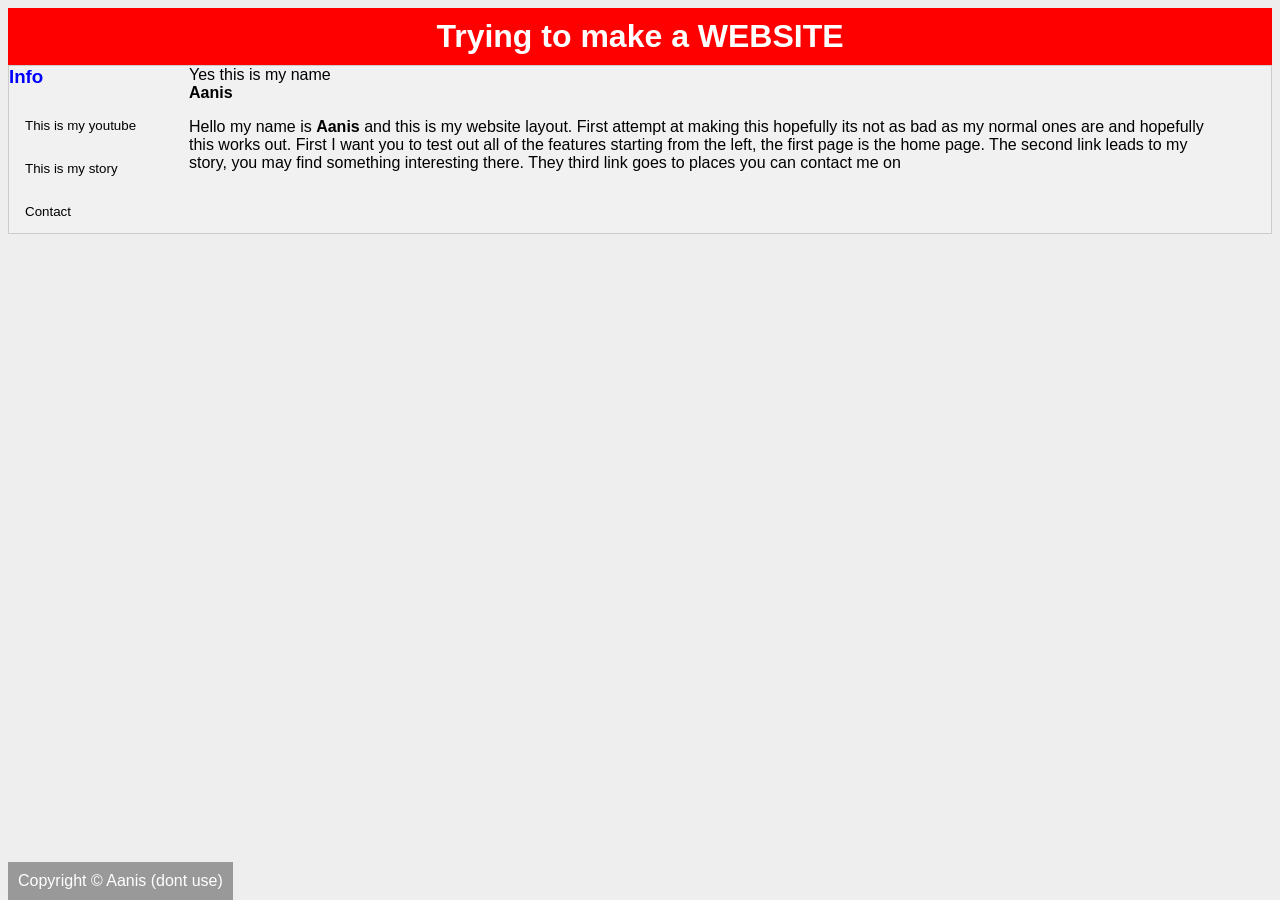
==== demo.html @ 5bb47dd2 "newsite" ====
<!DOCTYPE html>
  <html>
  <head>

      <title>My first site</title>
      <link rel="stylesheet" type="text/css" href="style.css" />
      <meta charset="urf-8">
      <meta name="viewport" content="width=device-width, initial-scale=1.0">
      <meta name="description" content="contract from example">
  </head>
  <body>
    <div id="container">
      <div id="header">
        <h1>Trying to make a WEBSITE</h1>
      </div>
      <div class="tab" id="content">
        <div id="nav">
            <h3>Info</h3>
            <ul>
              <li><button class="tablinks" onclick="opentag(event, 'Youtube') "> This is my youtube</button></li>
              <li><button class="tablinks" onclick="opentag(event, 'Story')" > This is my story</button></li>
              <li><button class="tablinks" onclick="opentag(event, 'Contact')"> Contact</button></li>
            </ul>






            </div>


        <div id="main1">
          Yes this is my name<br>
          <b>Aanis</b>
        </p>
        <p>Hello my name is <b>Aanis</b> and this is my website layout. First attempt at making this hopefully its not as bad as my normal ones are and hopefully this works out. First I want you to test out all of the features starting from the left, the first page is the home page. The second link leads to my story, you may find something interesting there. They third link goes to places you can contact me on</p>

    </div>
</div>
<div id="Story" class="tabcontent" >
  <div id="hstory" >
    <h2>Story Of My Incidents</h2>
  </div>
        <div id="story" >
      <h4> My life has had its ups and downs mainly downs but i've been going through them. The main reason why I wanted to write this story is to share some of my experiences.
      First of which starts when I was around 7-11 years old, I had one of my most dangerous injuries which happened while I was playing tag with my friends and we were running inside the school playground.
      One of my friends decided that it was a good idea to run behind a swing and I thought it was an even better idea to chase him behind that swing so I did as i said and went behind my swing which I shouldnt have.
      After I went behind because my luck is soo good and everying goes according to plan(sarcasm) a girl swinging on the swing by chance also decided to swing fast and while doing so the swing's seat's corner hit my forehead,
      that made a huge hole inside it but luckily I did not feel anything for some reason. Blood was pouring out the girl was crying while my classmates and some other boys carried me to see the teacher (Coming soon)</h4>
      </div>
      </div>
<div id="Youtube" class="tabcontent">
<div id="yelp">
<h1>Youtube Info</h1>
</div>
<div id="yt">
  <h2>This is my Youtube check it out now</h2>
  <p>
<a href="https://www.youtube.com/channel/UC4zSAnU6w7GOYIMvaIiSjQQ"target="_blank">
  <img src="https://cdn.havecamerawilltravel.com/photographer/files/2020/01/youtube-logo-new-1068x510.jpg" width="100" height="50">
</a>
</p>
</div>
</div>

<div id="Contact" class="tabcontent">
  <h2><a href="mailto:granathddt@gmail.com"> Send it!</h2>
  <!-- doesnt work rn
  <form class="gform" method="POST" data-email="granathddt@gmail.com"
  action=
  "https://script.google.com/macros/s/AKfycbwxrlTE8ddu_kWvmv1sE1dt9vITHrY7uHdulB9PRg/exec">

  <div class="form-elements">
    <fieldset class="pure-group">
      <label for="name">Name: </label>
      <input id="name" name="name" placeholder="TELL ME IT NOW!" />
    </fieldset>

    <fieldset class="pure-group">
      <label for="message">Message: </label>
      <textarea id="message" name="message" rows="10"
      placeholder="Any Feed Back?"></textarea>
    </fieldset>

    <fieldset class="pure-group">
      <label for="email"><b>Your</b> Email Address:</label>
      <input id="email" name="email" type="email" value=""
      required placeholder="your.name@email.com"/>
    </fieldset>

    <button class="button-success pure-button button-xlarge">
      <i class="fa fa-paper-plane"></i>&nbsp;Send</button>
  </div>

  <div class="thankyou_message" style="display:none;">
    <h2><em>Thanks</em> Now I know who you are!
      You will be seeing me :)</h2>
  </div>

</form>
-->

  <script data-cfasync="false" src="form-submission-handler.js"></script>
</div>

<script>
function opentag(evt, Name) {
  var i, tabcontent, tablinks;
  tabcontent = document.getElementsByClassName("tabcontent");
  for (i = 0; i < tabcontent.length; i++) {
    tabcontent[i].style.display = "none";
  }
  tablinks = document.getElementsByClassName("tablinks");
  for (i = 0; i < tablinks.length; i++) {
    tablinks[i].className = tablinks[i].className.replace(" active", "");
  }
  document.getElementById(Name).style.display = "block";
  evt.currentTarget.className += " active";
}
</script>

</body>
</html>
    <div id="footer">
      Copyright &copy; Aanis (dont use)
    <div>
</body>
</html>
---- style.css ----
body{
  background-color: #EEE;
  font-family: Helvetica, Arial, sans-serif;
}
a {
  text-decoration: none;
  color: red;
}
h1,h2,h3{
  margin: 0;
}
#container{
  background-color: white;
  width: 800pxl;
  margin-left: auto;
  margin-right: auto;
}
#header {
  background-color: red;
  color: white;
  text-align: center;
  padding: 10px;
}

content{
  padding: 10px;
}

#nav .selected{
  font-weight: bold;
}

#nav{
  width: 180px;
  color: blue;
  float: left;
}
#nav ul {
  list-style-type: none;
  padding: 0;
}



#main1{
  width: 1200px;
}
#footer{
  clear: both;
  padding: 10px;
  background-color: #999;
  color: white;
  text-align: right;
}
#yelp{
  color: green;

}
#yt{
  color: black;
}
#footer{
  clear: both;
  padding: 10px;
  background-color: #999;
  color: white;
  text-align: right;
  position: fixed;
  bottom: 0;
}
#hstory{
  color: green;
}

#story{
  color: black;
  text-align: center;
}


.tab {
  overflow: hidden;
  border: 1px solid #ccc;
  background-color: #f1f1f1;
}


.tab button {
  background-color: inherit;
  float: left;
  border: none;
  outline: none;
  cursor: pointer;
  padding: 14px 16px;
  transition: 0.3s;
}


.tab button:hover {
  background-color: #ddd;
}


.tab button.active {
  background-color: #ccc;
}


.tabcontent {
  display: none;
  padding: 6px 12px;
  border: 1px solid #ccc;
  border-top: none;
}
.tabcontent:target {
    display: block;
}
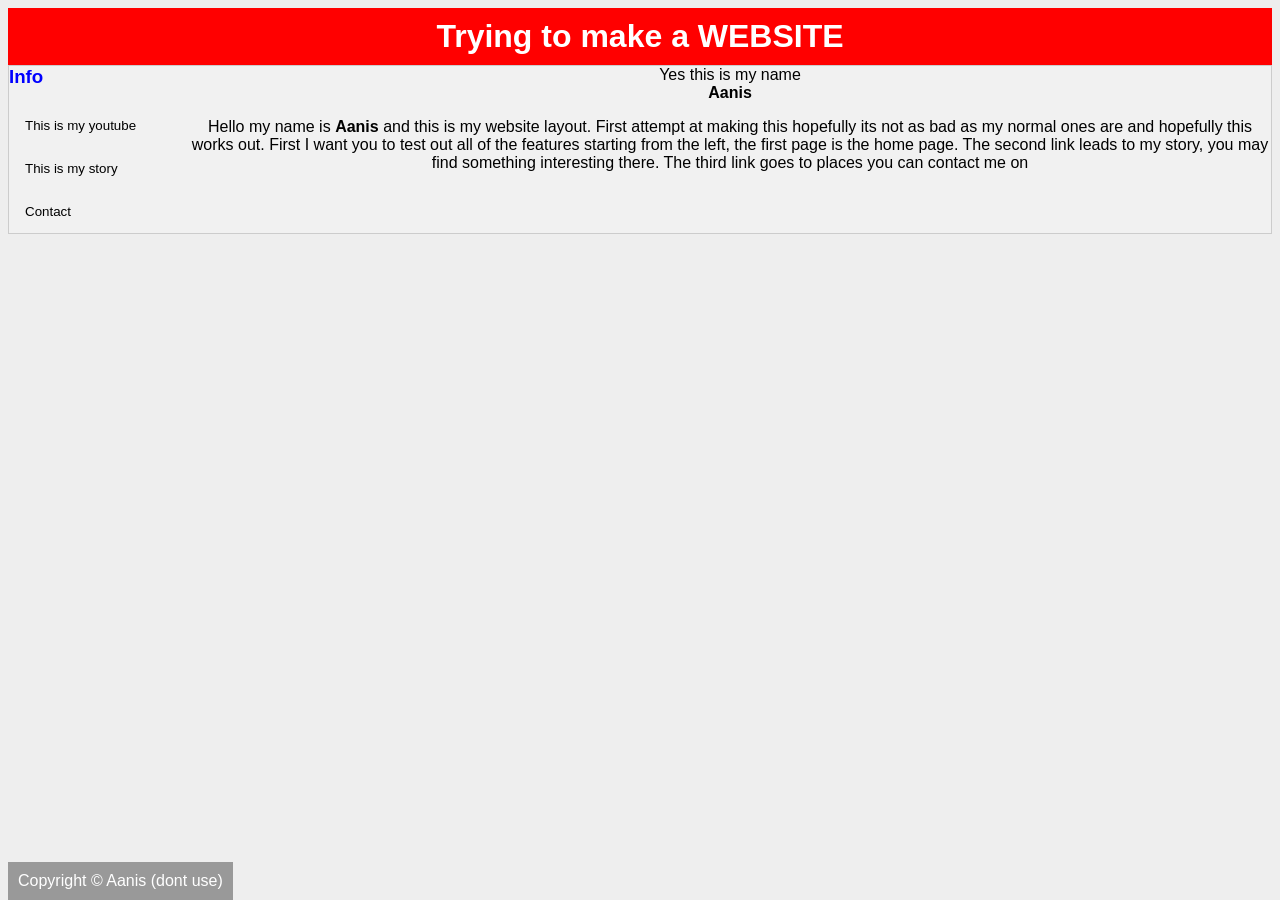
==== commit 9cd93164: "finalze" ====
--- a/demo.html
+++ b/demo.html
@@ -34,7 +34,11 @@
           Yes this is my name<br>
           <b>Aanis</b>
         </p>
-        <p>Hello my name is <b>Aanis</b> and this is my website layout. First attempt at making this hopefully its not as bad as my normal ones are and hopefully this works out. First I want you to test out all of the features starting from the left, the first page is the home page. The second link leads to my story, you may find something interesting there. They third link goes to places you can contact me on</p>
+        <p>Hello my name is <b>Aanis</b> and this is my website layout.
+           First attempt at making this hopefully its not as bad as my normal ones are and hopefully this works out.
+           First I want you to test out all of the features starting from the left, the first page is the home page.
+           The second link leads to my story, you may find something interesting there.
+           The third link goes to places you can contact me on</p>
 
     </div>
 </div>
--- a/style.css
+++ b/style.css
@@ -43,7 +43,7 @@
 
 
 #main1{
-  width: 1200px;
+  text-align: center;
 }
 #footer{
   clear: both;
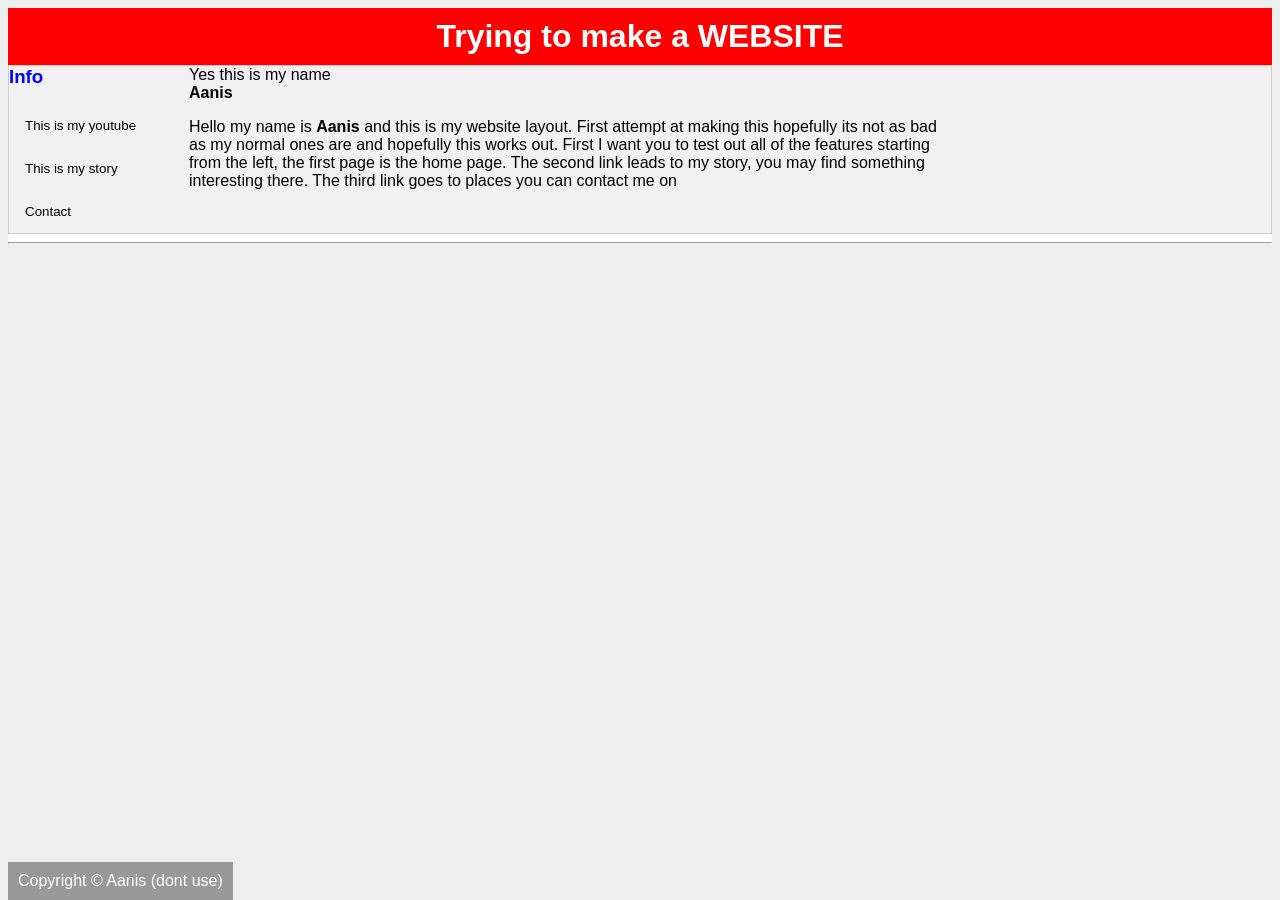
==== commit 6d64d99f: "finialize 4" ====
--- a/demo.html
+++ b/demo.html
@@ -107,7 +107,7 @@
 
   <script data-cfasync="false" src="form-submission-handler.js"></script>
 </div>
-
+<hr>
 <script>
 function opentag(evt, Name) {
   var i, tabcontent, tablinks;
--- a/style.css
+++ b/style.css
@@ -43,7 +43,10 @@
 
 
 #main1{
-  text-align: center;
+  text-align: inherit;
+  float: left;
+  width: 60%;
+
 }
 #footer{
   clear: both;
@@ -76,6 +79,7 @@
   color: black;
   text-align: center;
 }
+
 
 
 .tab {
